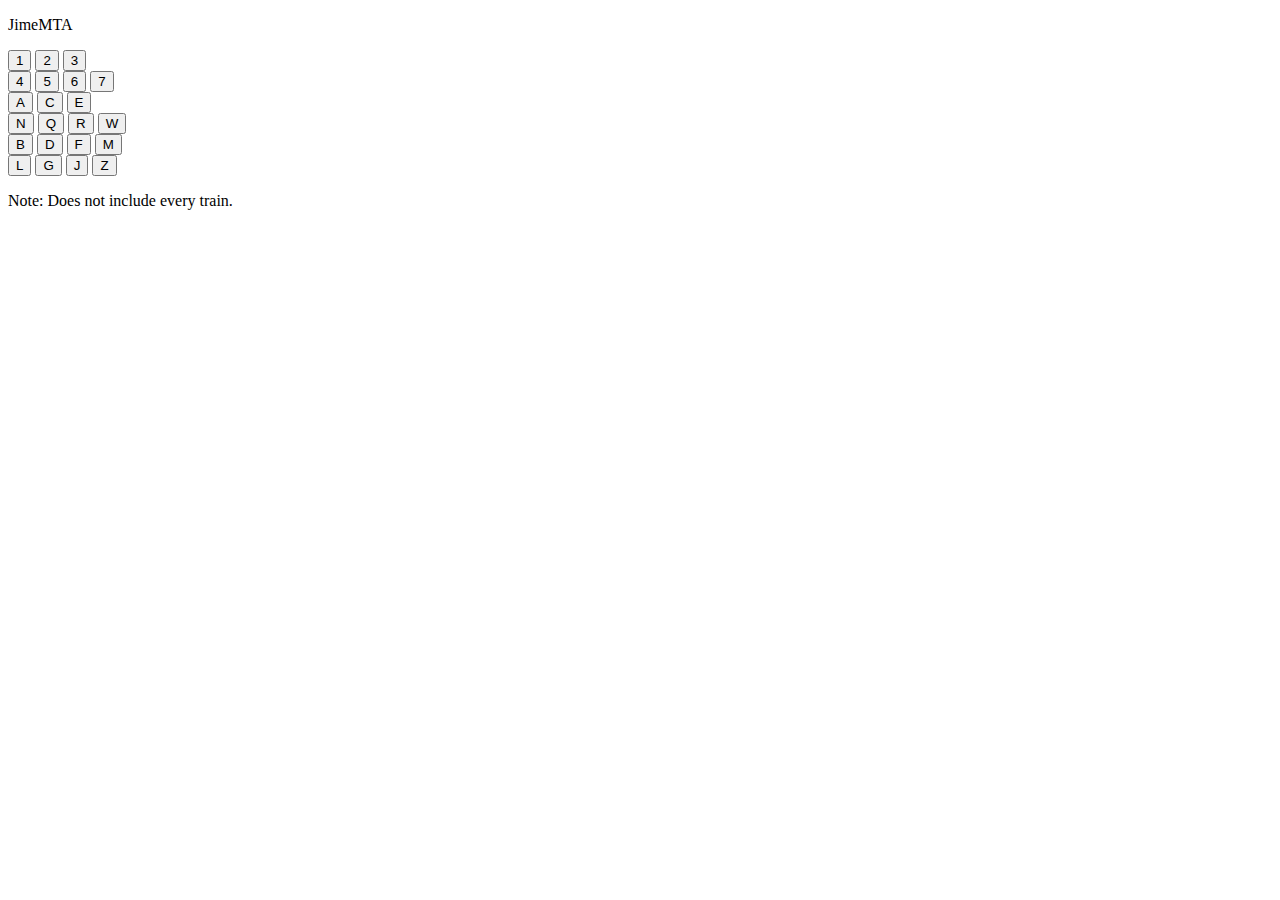
==== src/pages/index.html @ 938d59ca "style not working" ====
<!DOCTYPE html>
<html lang="en">
  <head>
    <meta charset="UTF-8" />
    <meta name="viewport" content="width=device-width, initial-scale=1.0" />
    <link
      rel="stylesheet"
      type="text/css"
      href="{{ url_for('static',filename='styles/home.css') }}"
    />
    <title>JimeMTA</title>
  </head>
  <body>
    <!-- "1","2","3","4","5","6","7","A","B","C","D","E","F","G","J","L","M","N","Q","R","W","Z" -->
    <div>
      <p>JimeMTA</p>
      <div>
        <div>
          <button class="train-line red">1</button>
          <button class="train-line red">2</button>
          <button class="train-line red">3</button>
        </div>
        <div>
          <button class="train-line dark-green">4</button>
          <button class="train-line dark-green">5</button>
          <button class="train-line dark-green">6</button>
          <button class="train-line purple">7</button>
        </div>
        <div>
          <button class="train-line blue">A</button>
          <button class="train-line blue">C</button>
          <button class="train-line blue">E</button>
        </div>
        <div>
          <button class="train-line yellow">N</button>
          <button class="train-line yellow">Q</button>
          <button class="train-line yellow">R</button>
          <button class="train-line yellow">W</button>
        </div>
        <div>
          <button class="train-line orange">B</button>
          <button class="train-line orange">D</button>
          <button class="train-line orange">F</button>
          <button class="train-line orange">M</button>
        </div>
        <div>
          <button class="train-line gray">L</button>
          <button class="train-line light-green">G</button>
          <button class="train-line brown">J</button>
          <button class="train-line brown">Z</button>
        </div>
      </div>
      <p>Note: Does not include every train.</p>
    </div>
  </body>
</html>
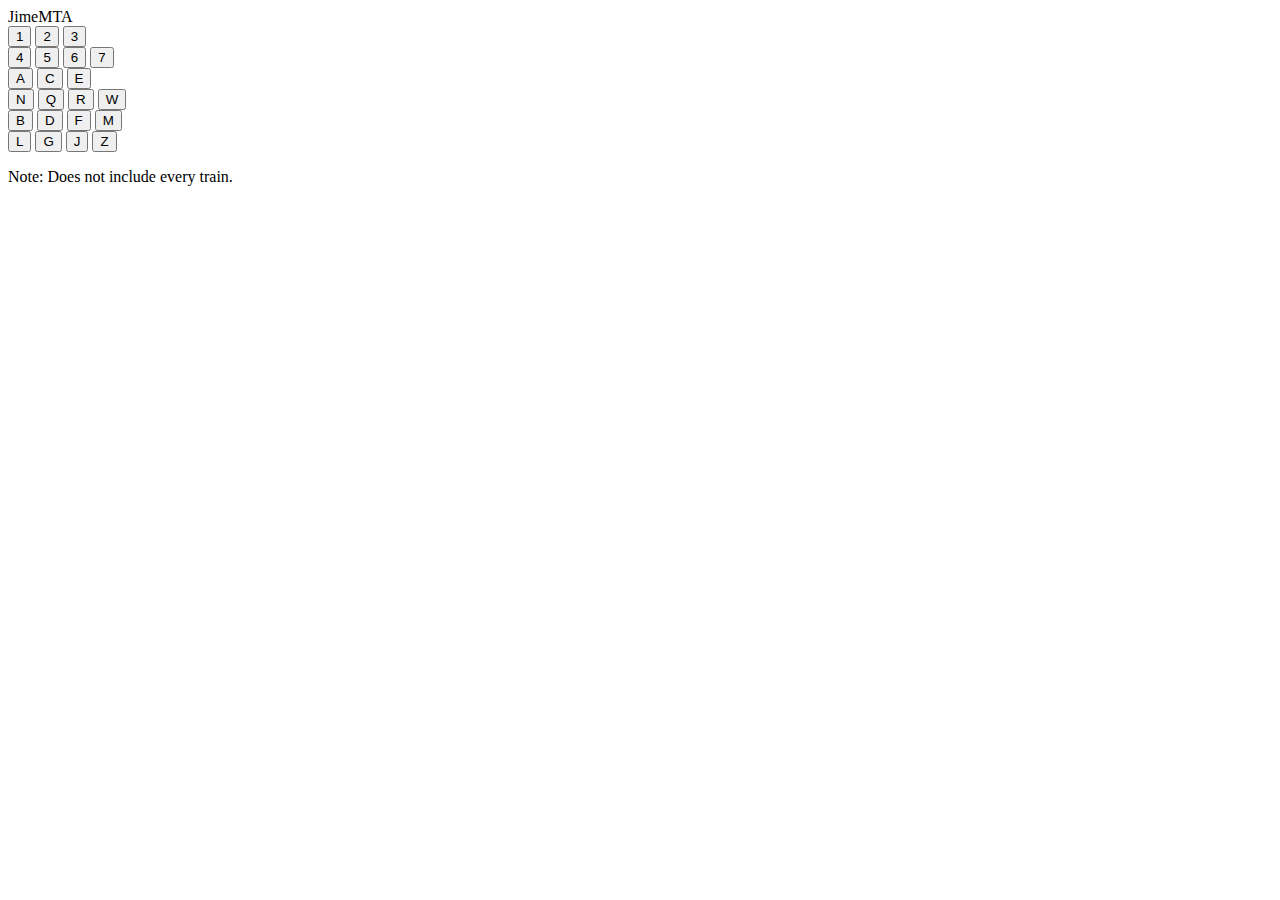
==== commit 92094fa1: "e" ====
--- a/src/pages/index.html
+++ b/src/pages/index.html
@@ -10,47 +10,57 @@
     />
     <title>JimeMTA</title>
   </head>
-  <body>
+  <body class="main-content">
     <!-- "1","2","3","4","5","6","7","A","B","C","D","E","F","G","J","L","M","N","Q","R","W","Z" -->
-    <div>
-      <p>JimeMTA</p>
+    <div class="subway-lines">
+      <!-- Should change to an image later -->
+      <div class="title">JimeMTA</div>
       <div>
         <div>
-          <button class="train-line red">1</button>
-          <button class="train-line red">2</button>
-          <button class="train-line red">3</button>
+          <a href="/train/1"><button class="train-line red">1</button></a>
+          <a href="/train/2"><button class="train-line red">2</button></a>
+          <a href="/train/3"><button class="train-line red">3</button></a>
         </div>
         <div>
-          <button class="train-line dark-green">4</button>
-          <button class="train-line dark-green">5</button>
-          <button class="train-line dark-green">6</button>
-          <button class="train-line purple">7</button>
+          <a href="/train/4"
+            ><button class="train-line dark-green">4</button></a
+          >
+          <a href="/train/5"
+            ><button class="train-line dark-green">5</button></a
+          >
+          <a href="/train/6"
+            ><button class="train-line dark-green">6</button></a
+          >
+          <a href="/train/7"><button class="train-line purple">7</button></a>
         </div>
         <div>
-          <button class="train-line blue">A</button>
-          <button class="train-line blue">C</button>
-          <button class="train-line blue">E</button>
+          <a href="/train/A"><button class="train-line blue">A</button></a>
+          <a href="/train/C"><button class="train-line blue">C</button></a>
+          <a href="/train/E"><button class="train-line blue">E</button></a>
         </div>
         <div>
-          <button class="train-line yellow">N</button>
-          <button class="train-line yellow">Q</button>
-          <button class="train-line yellow">R</button>
-          <button class="train-line yellow">W</button>
+          <a href="/train/N"><button class="train-line yellow">N</button></a>
+          <a href="/train/Q"><button class="train-line yellow">Q</button></a>
+          <a href="/train/R"><button class="train-line yellow">R</button></a>
+          <a href="/train/W"><button class="train-line yellow">W</button></a>
         </div>
         <div>
-          <button class="train-line orange">B</button>
-          <button class="train-line orange">D</button>
-          <button class="train-line orange">F</button>
-          <button class="train-line orange">M</button>
+          <a href="/train/B"><button class="train-line orange">B</button></a>
+          <a href="/train/D"><button class="train-line orange">D</button></a>
+          <a href="/train/F"><button class="train-line orange">F</button></a>
+          <a href="/train/M"><button class="train-line orange">M</button></a>
         </div>
         <div>
-          <button class="train-line gray">L</button>
-          <button class="train-line light-green">G</button>
-          <button class="train-line brown">J</button>
-          <button class="train-line brown">Z</button>
+          <a href="/train/L"><button class="train-line gray">L</button></a>
+          <a href="/train/G"
+            ><button class="train-line light-green">G</button></a
+          >
+          <a href="/train/J"><button class="train-line brown">J</button></a>
+          <a href="/train/Z"><button class="train-line brown">Z</button></a>
         </div>
       </div>
-      <p>Note: Does not include every train.</p>
+
+      <p class="note">Note: Does not include every train.</p>
     </div>
   </body>
 </html>
